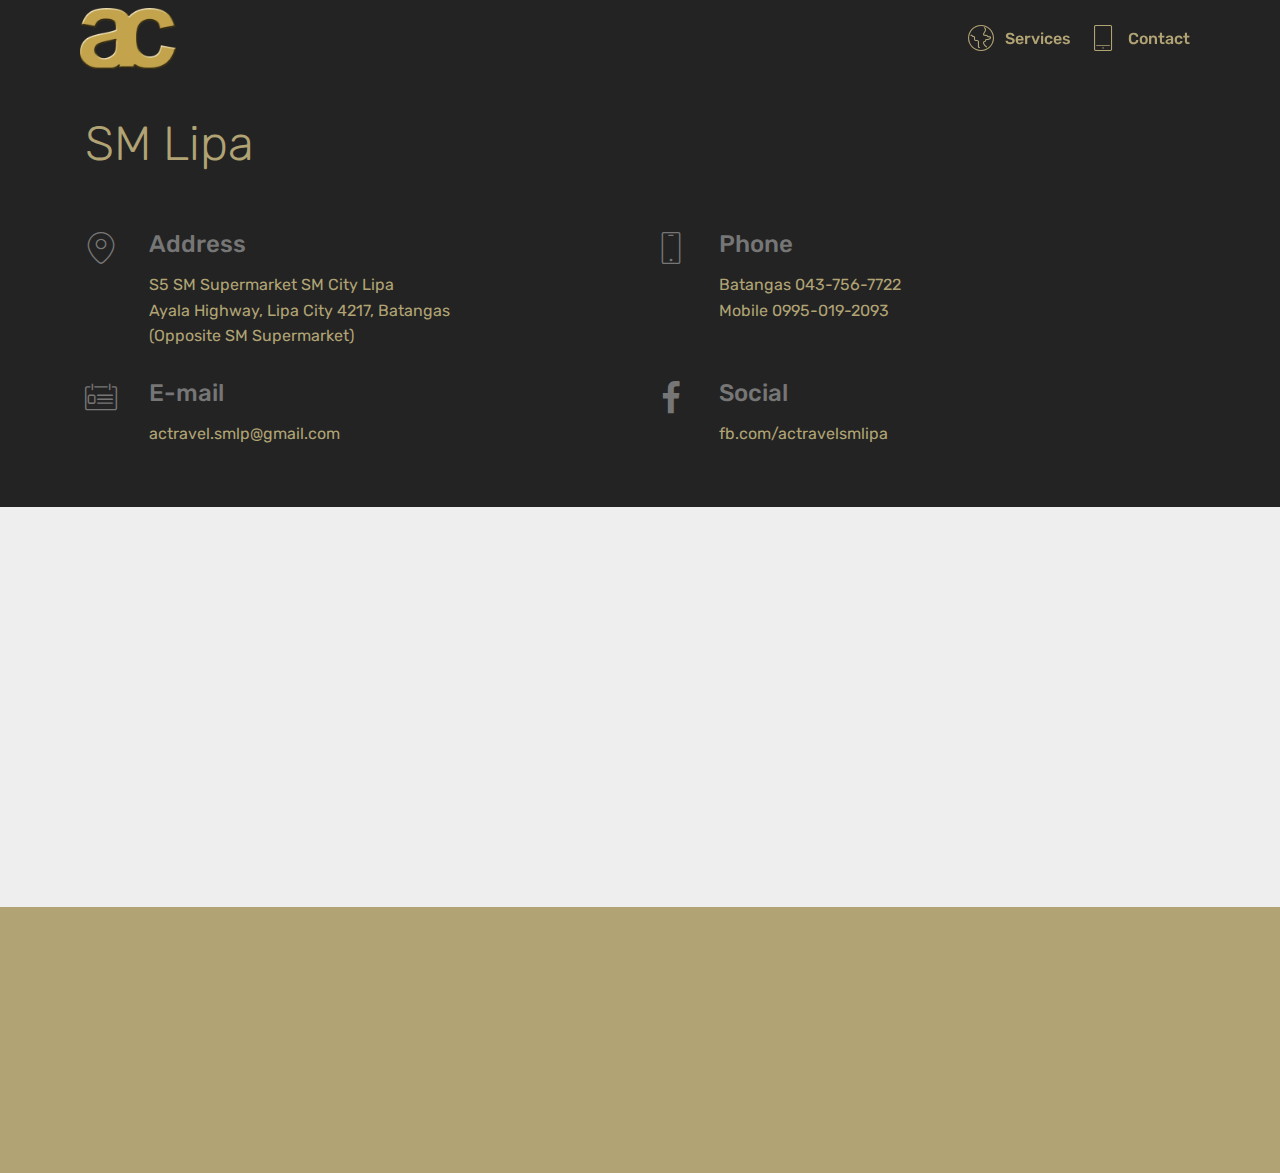
==== public_html/contact-lipa.html @ 9b6ea1b3 "project setup" ====
<!DOCTYPE html>
<html  >
<head>

  <meta charset="UTF-8">
  <meta http-equiv="X-UA-Compatible" content="IE=edge">
  <meta name="generator" content="Mobirise v5.1.4, mobirise.com">
  <meta name="viewport" content="width=device-width, initial-scale=1, minimum-scale=1">
  <link rel="shortcut icon" href="assets/images/actt-logo-gold-15x9-inches-8242017-122x77.png" type="image/x-icon">
  <meta name="description" content="A.C. Travel and Tours, Inc - SM Lipa Branch">
  
  <title>Contact - SM Lipa</title>
  <link rel="stylesheet" href="assets/web/assets/mobirise-icons/mobirise-icons.css">
  <link rel="stylesheet" href="assets/bootstrap/css/bootstrap.min.css">
  <link rel="stylesheet" href="assets/bootstrap/css/bootstrap-grid.min.css">
  <link rel="stylesheet" href="assets/bootstrap/css/bootstrap-reboot.min.css">
  <link rel="stylesheet" href="assets/tether/tether.min.css">
  <link rel="stylesheet" href="assets/dropdown/css/style.css">
  <link rel="stylesheet" href="assets/animatecss/animate.min.css">
  <link rel="stylesheet" href="assets/socicon/css/styles.css">
  <link rel="stylesheet" href="assets/theme/css/style.css">
  <link rel="preload" as="style" href="assets/mobirise/css/mbr-additional.css"><link rel="stylesheet" href="assets/mobirise/css/mbr-additional.css" type="text/css">
  
</head>
<body>
  
  <section class="menu cid-r8i6DY60Uc" once="menu" id="menu2-u">

    <nav class="navbar navbar-expand beta-menu navbar-dropdown align-items-center navbar-fixed-top navbar-toggleable-sm bg-color transparent">
        <button class="navbar-toggler navbar-toggler-right" type="button" data-toggle="collapse" data-target="#navbarSupportedContent" aria-controls="navbarSupportedContent" aria-expanded="false" aria-label="Toggle navigation">
            <div class="hamburger">
                <span></span>
                <span></span>
                <span></span>
                <span></span>
            </div>
        </button>
        <div class="menu-logo">
            <div class="navbar-brand">
                <span class="navbar-logo">
                    <a href="index.html">
                        <img src="assets/images/actt-logo-gold-15x9-inches-8242017-122x77.png" alt="" title="" style="height: 3.8rem;">
                    </a>
                </span>
                
            </div>
        </div>
        <div class="collapse navbar-collapse" id="navbarSupportedContent">
            <ul class="navbar-nav nav-dropdown nav-right" data-app-modern-menu="true"><li class="nav-item">
                    <a class="nav-link link text-primary display-4" href="index.html#features15-8"><span class="mbri-globe mbr-iconfont mbr-iconfont-btn"></span>
                        Services
                    </a>
                </li>
                <li class="nav-item">
                    <a class="nav-link link text-primary display-4" href="contact.html" target="_blank"><span class="mbri-tablet-vertical mbr-iconfont mbr-iconfont-btn"></span>Contact</a>
                </li></ul>
            
        </div>
    </nav>
</section>

<section class="mbr-section contacts3 cid-rhFEU8gXhe" id="contacts3-z">
    
    <!--Container-->
    <div class="container">
        <div class="row">
            <!--Titles-->
            <div class="title col-12">
                <h2 class="align-left mbr-fonts-style display-2">
                    SM Lipa</h2>
                
            </div>
            <div class="col-12">
                <div class="row">
                    <div class="col-12 col-md-6">
                        <div class="wrapper">
                            <span class="iconfont-wrapper">
                                <span class="amp-iconfont icon fa-thumbs-o-up fa mbri-pin" style="color: rgb(118, 118, 118); fill: rgb(118, 118, 118);"></span>
                            </span>
                            <div class="b-info b-adress">
                                <h5 class="align-left mbr-fonts-style display-5">
                                    Address</h5>
                                <p class="mbr-text align-left mbr-fonts-style display-7">S5 SM Supermarket&nbsp;SM City Lipa<br>Ayala Highway, Lipa City 4217, Batangas<br>(Opposite SM Supermarket)</p>
                            </div>
                        </div>
                    </div>
                    <div class="col-12 col-md-6">
                        <div class="wrapper">
                            <span class="iconfont-wrapper">
                                <span class="amp-iconfont icon fa-phone fa mbri-mobile" style="color: rgb(118, 118, 118); fill: rgb(118, 118, 118);"></span>
                            </span>
                            <div class="b-info b-phone">
                                <h5 class="align-left mbr-fonts-style display-5">
                                    Phone</h5>
                                <p class="mbr-text align-left mbr-fonts-style display-7">Batangas 043-756-7722<br>Mobile 0995-019-2093</p>
                            </div>
                        </div>
                    </div>
                    <div class="col-12 col-md-6">
                        <div class="wrapper">
                            <span class="iconfont-wrapper">
                                <span class="amp-iconfont icon fa-comment-o fa mbri-contact-form" style="color: rgb(118, 118, 118); fill: rgb(118, 118, 118);"></span>
                            </span>
                            <div class="b-info b-mail">
                                <h5 class="align-left mbr-fonts-style display-5">
                                    E-mail</h5>
                                <p class="mbr-text align-left mbr-fonts-style display-7">actravel.smlp@gmail.com</p>
                            </div>
                        </div>
                    </div>
                    <div class="col-12 col-md-6">
                        <div class="wrapper">
                            <span class="iconfont-wrapper">
                                <span class="amp-iconfont icon fa-th-large fa socicon-facebook socicon" style="color: rgb(118, 118, 118); fill: rgb(118, 118, 118);"></span>
                            </span>
                            <div class="b-info b-mail">
                                <h5 class="align-left mbr-fonts-style display-5">
                                    Social</h5>
                                <p class="mbr-text align-left mbr-fonts-style display-7"><a href="https://www.facebook.com/actravelsmlipa">
                                    fb.com/actravelsmlipa
                                </a></p>
                            </div>
                        </div>
                    </div>
                </div>
            </div>
        </div>
    </div>
</section>

<section class="map1 cid-rhFEV1e4JI" id="map1-10">

    <div class="google-map"><iframe frameborder="0" style="border:0" src="https://www.google.com/maps/embed?pb=!1m18!1m12!1m3!1d3872.0628436381967!2d121.16092001380245!3d13.954863790216244!2m3!1f0!2f0!3f0!3m2!1i1024!2i768!4f13.1!3m3!1m2!1s0x33bd6c9b2f8960e7%3A0x2043b2ee2b816c5b!2sA.C.%20Travel%20and%20Tours%2C%20Inc.!5e0!3m2!1sen!2sph!4v1575728847539!5m2!1sen!2sph" allowfullscreen=""></iframe></div>
</section>

<section once="" class="cid-rhFEVKxVBt" id="footer6-11">

    <div class="container">
        <div class="media-container-row align-center mbr-white">
            <div class="col-12">
                <p class="mbr-text mb-0 mbr-fonts-style display-7">
                    © A.C. Travel and Tours, Inc. - All Rights Reserved
                </p>
            </div>
        </div>
    </div>
</section>

<script src="assets/web/assets/jquery/jquery.min.js"></script>  <script src="assets/popper/popper.min.js"></script>  <script src="assets/bootstrap/js/bootstrap.min.js"></script>  <script src="assets/tether/tether.min.js"></script>  <script src="assets/smoothscroll/smooth-scroll.js"></script>  <script src="assets/dropdown/js/nav-dropdown.js"></script>  <script src="assets/dropdown/js/navbar-dropdown.js"></script>  <script src="assets/touchswipe/jquery.touch-swipe.min.js"></script>  <script src="assets/viewportchecker/jquery.viewportchecker.js"></script>  <script src="assets/theme/js/script.js"></script>  
    
 <div id="scrollToTop" class="scrollToTop mbr-arrow-up"><a style="text-align: center;"><i class="mbr-arrow-up-icon mbr-arrow-up-icon-cm cm-icon cm-icon-smallarrow-up"></i></a></div>
    <input name="animation" type="hidden">
  </body>
</html>
---- public_html/assets/web/assets/mobirise-icons/mobirise-icons.css ----
@font-face {
  font-family: 'MobiriseIcons';
  src:  url('mobirise-icons.eot?spat4u');
  src:  url('mobirise-icons.eot?spat4u#iefix') format('embedded-opentype'),
    url('mobirise-icons.ttf?spat4u') format('truetype'),
    url('mobirise-icons.woff?spat4u') format('woff'),
    url('mobirise-icons.svg?spat4u#MobiriseIcons') format('svg');
  font-weight: normal;
  font-style: normal;
  font-display: swap;
}

[class^="mbri-"], [class*=" mbri-"] {
  /* use !important to prevent issues with browser extensions that change fonts */
  font-family: MobiriseIcons !important;
  speak: none;
  font-style: normal;
  font-weight: normal;
  font-variant: normal;
  text-transform: none;
  line-height: 1;

  /* Better Font Rendering =========== */
  -webkit-font-smoothing: antialiased;
  -moz-osx-font-smoothing: grayscale;
}

.mbri-add-submenu:before {
  content: "\e900";
}
.mbri-alert:before {
  content: "\e901";
}
.mbri-align-center:before {
  content: "\e902";
}
.mbri-align-justify:before {
  content: "\e903";
}
.mbri-align-left:before {
  content: "\e904";
}
.mbri-align-right:before {
  content: "\e905";
}
.mbri-android:before {
  content: "\e906";
}
.mbri-apple:before {
  content: "\e907";
}
.mbri-arrow-down:before {
  content: "\e908";
}
.mbri-arrow-next:before {
  content: "\e909";
}
.mbri-arrow-prev:before {
  content: "\e90a";
}
.mbri-arrow-up:before {
  content: "\e90b";
}
.mbri-bold:before {
  content: "\e90c";
}
.mbri-bookmark:before {
  content: "\e90d";
}
.mbri-bootstrap:before {
  content: "\e90e";
}
.mbri-briefcase:before {
  content: "\e90f";
}
.mbri-browse:before {
  content: "\e910";
}
.mbri-bulleted-list:before {
  content: "\e911";
}
.mbri-calendar:before {
  content: "\e912";
}
.mbri-camera:before {
  content: "\e913";
}
.mbri-cart-add:before {
  content: "\e914";
}
.mbri-cart-full:before {
  content: "\e915";
}
.mbri-cash:before {
  content: "\e916";
}
.mbri-change-style:before {
  content: "\e917";
}
.mbri-chat:before {
  content: "\e918";
}
.mbri-clock:before {
  content: "\e919";
}
.mbri-close:before {
  content: "\e91a";
}
.mbri-cloud:before {
  content: "\e91b";
}
.mbri-code:before {
  content: "\e91c";
}
.mbri-contact-form:before {
  content: "\e91d";
}
.mbri-credit-card:before {
  content: "\e91e";
}
.mbri-cursor-click:before {
  content: "\e91f";
}
.mbri-cust-feedback:before {
  content: "\e920";
}
.mbri-database:before {
  content: "\e921";
}
.mbri-delivery:before {
  content: "\e922";
}
.mbri-desktop:before {
  content: "\e923";
}
.mbri-devices:before {
  content: "\e924";
}
.mbri-down:before {
  content: "\e925";
}
.mbri-download:before {
  content: "\e989";
}
.mbri-drag-n-drop:before {
  content: "\e927";
}
.mbri-drag-n-drop2:before {
  content: "\e928";
}
.mbri-edit:before {
  content: "\e929";
}
.mbri-edit2:before {
  content: "\e92a";
}
.mbri-error:before {
  content: "\e92b";
}
.mbri-extension:before {
  content: "\e92c";
}
.mbri-features:before {
  content: "\e92d";
}
.mbri-file:before {
  content: "\e92e";
}
.mbri-flag:before {
  content: "\e92f";
}
.mbri-folder:before {
  content: "\e930";
}
.mbri-gift:before {
  content: "\e931";
}
.mbri-github:before {
  content: "\e932";
}
.mbri-globe:before {
  content: "\e933";
}
.mbri-globe-2:before {
  content: "\e934";
}
.mbri-growing-chart:before {
  content: "\e935";
}
.mbri-hearth:before {
  content: "\e936";
}
.mbri-help:before {
  content: "\e937";
}
.mbri-home:before {
  content: "\e938";
}
.mbri-hot-cup:before {
  content: "\e939";
}
.mbri-idea:before {
  content: "\e93a";
}
.mbri-image-gallery:before {
  content: "\e93b";
}
.mbri-image-slider:before {
  content: "\e93c";
}
.mbri-info:before {
  content: "\e93d";
}
.mbri-italic:before {
  content: "\e93e";
}
.mbri-key:before {
  content: "\e93f";
}
.mbri-laptop:before {
  content: "\e940";
}
.mbri-layers:before {
  content: "\e941";
}
.mbri-left-right:before {
  content: "\e942";
}
.mbri-left:before {
  content: "\e943";
}
.mbri-letter:before {
  content: "\e944";
}
.mbri-like:before {
  content: "\e945";
}
.mbri-link:before {
  content: "\e946";
}
.mbri-lock:before {
  content: "\e947";
}
.mbri-login:before {
  content: "\e948";
}
.mbri-logout:before {
  content: "\e949";
}
.mbri-magic-stick:before {
  content: "\e94a";
}
.mbri-map-pin:before {
  content: "\e94b";
}
.mbri-menu:before {
  content: "\e94c";
}
.mbri-mobile:before {
  content: "\e94d";
}
.mbri-mobile2:before {
  content: "\e94e";
}
.mbri-mobirise:before {
  content: "\e94f";
}
.mbri-more-horizontal:before {
  content: "\e950";
}
.mbri-more-vertical:before {
  content: "\e951";
}
.mbri-music:before {
  content: "\e952";
}
.mbri-new-file:before {
  content: "\e953";
}
.mbri-numbered-list:before {
  content: "\e954";
}
.mbri-opened-folder:before {
  content: "\e955";
}
.mbri-pages:before {
  content: "\e956";
}
.mbri-paper-plane:before {
  content: "\e957";
}
.mbri-paperclip:before {
  content: "\e958";
}
.mbri-photo:before {
  content: "\e959";
}
.mbri-photos:before {
  content: "\e95a";
}
.mbri-pin:before {
  content: "\e95b";
}
.mbri-play:before {
  content: "\e95c";
}
.mbri-plus:before {
  content: "\e95d";
}
.mbri-preview:before {
  content: "\e95e";
}
.mbri-print:before {
  content: "\e95f";
}
.mbri-protect:before {
  content: "\e960";
}
.mbri-question:before {
  content: "\e961";
}
.mbri-quote-left:before {
  content: "\e962";
}
.mbri-quote-right:before {
  content: "\e963";
}
.mbri-refresh:before {
  content: "\e964";
}
.mbri-responsive:before {
  content: "\e965";
}
.mbri-right:before {
  content: "\e966";
}
.mbri-rocket:before {
  content: "\e967";
}
.mbri-sad-face:before {
  content: "\e968";
}
.mbri-sale:before {
  content: "\e969";
}
.mbri-save:before {
  content: "\e96a";
}
.mbri-search:before {
  content: "\e96b";
}
.mbri-setting:before {
  content: "\e96c";
}
.mbri-setting2:before {
  content: "\e96d";
}
.mbri-setting3:before {
  content: "\e96e";
}
.mbri-share:before {
  content: "\e96f";
}
.mbri-shopping-bag:before {
  content: "\e970";
}
.mbri-shopping-basket:before {
  content: "\e971";
}
.mbri-shopping-cart:before {
  content: "\e972";
}
.mbri-sites:before {
  content: "\e973";
}
.mbri-smile-face:before {
  content: "\e974";
}
.mbri-speed:before {
  content: "\e975";
}
.mbri-star:before {
  content: "\e976";
}
.mbri-success:before {
  content: "\e977";
}
.mbri-sun:before {
  content: "\e978";
}
.mbri-sun2:before {
  content: "\e979";
}
.mbri-tablet:before {
  content: "\e97a";
}
.mbri-tablet-vertical:before {
  content: "\e97b";
}
.mbri-target:before {
  content: "\e97c";
}
.mbri-timer:before {
  content: "\e97d";
}
.mbri-to-ftp:before {
  content: "\e97e";
}
.mbri-to-local-drive:before {
  content: "\e97f";
}
.mbri-touch-swipe:before {
  content: "\e980";
}
.mbri-touch:before {
  content: "\e981";
}
.mbri-trash:before {
  content: "\e982";
}
.mbri-underline:before {
  content: "\e983";
}
.mbri-unlink:before {
  content: "\e984";
}
.mbri-unlock:before {
  content: "\e985";
}
.mbri-up-down:before {
  content: "\e986";
}
.mbri-up:before {
  content: "\e987";
}
.mbri-update:before {
  content: "\e988";
}
.mbri-upload:before {
 content: "\e926"; 
}
.mbri-user:before {
  content: "\e98a";
}
.mbri-user2:before {
  content: "\e98b";
}
.mbri-users:before {
  content: "\e98c";
}
.mbri-video:before {
  content: "\e98d";
}
.mbri-video-play:before {
  content: "\e98e";
}
.mbri-watch:before {
  content: "\e98f";
}
.mbri-website-theme:before {
  content: "\e990";
}
.mbri-wifi:before {
  content: "\e991";
}
.mbri-windows:before {
  content: "\e992";
}
.mbri-zoom-out:before {
  content: "\e993";
}
.mbri-redo:before {
  content: "\e994";
}
.mbri-undo:before {
  content: "\e995";
}
---- public_html/assets/dropdown/css/style.css ----
.navbar-dropdown {
  left: 0;
  padding: 0;
  position: absolute;
  right: 0;
  top: 0;
  transition: all 0.45s ease;
  z-index: 1030;
  background: #282828; }
  .navbar-dropdown .navbar-logo {
    margin-right: 0.8rem;
    transition: margin 0.3s ease-in-out;
    vertical-align: middle; }
    .navbar-dropdown .navbar-logo img {
      height: 3.125rem;
      transition: all 0.3s ease-in-out; }
    .navbar-dropdown .navbar-logo.mbr-iconfont {
      font-size: 3.125rem;
      line-height: 3.125rem; }
  .navbar-dropdown .navbar-caption {
    font-weight: 700;
    white-space: normal;
    vertical-align: -4px;
    line-height: 3.125rem !important; }
    .navbar-dropdown .navbar-caption, .navbar-dropdown .navbar-caption:hover {
      color: inherit;
      text-decoration: none; }
  .navbar-dropdown .mbr-iconfont + .navbar-caption {
    vertical-align: -1px; }
  .navbar-dropdown.navbar-fixed-top {
    position: fixed; }
  .navbar-dropdown .navbar-brand span {
    vertical-align: -4px; }
  .navbar-dropdown.bg-color.transparent {
    background: none; }
  .navbar-dropdown.navbar-short .navbar-brand {
    padding: 0.625rem 0; }
    .navbar-dropdown.navbar-short .navbar-brand span {
      vertical-align: -1px; }
  .navbar-dropdown.navbar-short .navbar-caption {
    line-height: 2.375rem !important;
    vertical-align: -2px; }
  .navbar-dropdown.navbar-short .navbar-logo {
    margin-right: 0.5rem; }
    .navbar-dropdown.navbar-short .navbar-logo img {
      height: 2.375rem; }
    .navbar-dropdown.navbar-short .navbar-logo.mbr-iconfont {
      font-size: 2.375rem;
      line-height: 2.375rem; }
  .navbar-dropdown.navbar-short .mbr-table-cell {
    height: 3.625rem; }
  .navbar-dropdown .navbar-close {
    left: 0.6875rem;
    position: fixed;
    top: 0.75rem;
    z-index: 1000; }
  .navbar-dropdown .hamburger-icon {
    content: "";
    display: inline-block;
    vertical-align: middle;
    width: 16px;
    -webkit-box-shadow: 0 -6px 0 1px #282828,0 0 0 1px #282828,0 6px 0 1px #282828;
    -moz-box-shadow: 0 -6px 0 1px #282828,0 0 0 1px #282828,0 6px 0 1px #282828;
    box-shadow: 0 -6px 0 1px #282828,0 0 0 1px #282828,0 6px 0 1px #282828; }

.dropdown-menu .dropdown-toggle[data-toggle="dropdown-submenu"]::after {
  border-bottom: 0.35em solid transparent;
  border-left: 0.35em solid;
  border-right: 0;
  border-top: 0.35em solid transparent;
  margin-left: 0.3rem; }

.dropdown-menu .dropdown-item:focus {
  outline: 0; }

.nav-dropdown {
  font-size: 0.75rem;
  font-weight: 500;
  height: auto !important; }
  .nav-dropdown .nav-btn {
    padding-left: 1rem; }
  .nav-dropdown .link {
    margin: .667em 1.667em;
    font-weight: 500;
    padding: 0;
    transition: color .2s ease-in-out; }
    .nav-dropdown .link.dropdown-toggle {
      margin-right: 2.583em; }
      .nav-dropdown .link.dropdown-toggle::after {
        margin-left: .25rem;
        border-top: 0.35em solid;
        border-right: 0.35em solid transparent;
        border-left: 0.35em solid transparent;
        border-bottom: 0; }
      .nav-dropdown .link.dropdown-toggle[aria-expanded="true"] {
        margin: 0;
        padding: 0.667em 3.263em  0.667em 1.667em; }
  .nav-dropdown .link::after,
  .nav-dropdown .dropdown-item::after {
    color: inherit; }
  .nav-dropdown .btn {
    font-size: 0.75rem;
    font-weight: 700;
    letter-spacing: 0;
    margin-bottom: 0;
    padding-left: 1.25rem;
    padding-right: 1.25rem; }
  .nav-dropdown .dropdown-menu {
    border-radius: 0;
    border: 0;
    left: 0;
    margin: 0;
    padding-bottom: 1.25rem;
    padding-top: 1.25rem;
    position: relative; }
  .nav-dropdown .dropdown-submenu {
    margin-left: 0.125rem;
    top: 0; }
  .nav-dropdown .dropdown-item {
    font-weight: 500;
    line-height: 2;
    padding: 0.3846em 4.615em 0.3846em 1.5385em;
    position: relative;
    transition: color .2s ease-in-out, background-color .2s ease-in-out; }
    .nav-dropdown .dropdown-item::after {
      margin-top: -0.3077em;
      position: absolute;
      right: 1.1538em;
      top: 50%; }
    .nav-dropdown .dropdown-item:focus, .nav-dropdown .dropdown-item:hover {
      background: none; }

@media (max-width: 767px) {
  .nav-dropdown.navbar-toggleable-sm {
    bottom: 0;
    display: none;
    left: 0;
    overflow-x: hidden;
    position: fixed;
    top: 0;
    transform: translateX(-100%);
    -ms-transform: translateX(-100%);
    -webkit-transform: translateX(-100%);
    width: 18.75rem;
    z-index: 999; } }
.nav-dropdown.navbar-toggleable-xl {
  bottom: 0;
  display: none;
  left: 0;
  overflow-x: hidden;
  position: fixed;
  top: 0;
  transform: translateX(-100%);
  -ms-transform: translateX(-100%);
  -webkit-transform: translateX(-100%);
  width: 18.75rem;
  z-index: 999; }

.nav-dropdown-sm {
  display: block !important;
  overflow-x: hidden;
  overflow: auto;
  padding-top: 3.875rem; }
  .nav-dropdown-sm::after {
    content: "";
    display: block;
    height: 3rem;
    width: 100%; }
  .nav-dropdown-sm.collapse.in ~ .navbar-close {
    display: block !important; }
  .nav-dropdown-sm.collapsing, .nav-dropdown-sm.collapse.in {
    transform: translateX(0);
    -ms-transform: translateX(0);
    -webkit-transform: translateX(0);
    transition: all 0.25s ease-out;
    -webkit-transition: all 0.25s ease-out;
    background: #282828; }
  .nav-dropdown-sm.collapsing[aria-expanded="false"] {
    transform: translateX(-100%);
    -ms-transform: translateX(-100%);
    -webkit-transform: translateX(-100%); }
  .nav-dropdown-sm .nav-item {
    display: block;
    margin-left: 0 !important;
    padding-left: 0; }
  .nav-dropdown-sm .link,
  .nav-dropdown-sm .dropdown-item {
    border-top: 1px dotted rgba(255, 255, 255, 0.1);
    font-size: 0.8125rem;
    line-height: 1.6;
    margin: 0 !important;
    padding: 0.875rem 2.4rem 0.875rem 1.5625rem !important;
    position: relative;
    white-space: normal; }
    .nav-dropdown-sm .link:focus, .nav-dropdown-sm .link:hover,
    .nav-dropdown-sm .dropdown-item:focus,
    .nav-dropdown-sm .dropdown-item:hover {
      background: rgba(0, 0, 0, 0.2) !important;
      color: #c0a375; }
  .nav-dropdown-sm .nav-btn {
    position: relative;
    padding: 1.5625rem 1.5625rem 0 1.5625rem; }
    .nav-dropdown-sm .nav-btn::before {
      border-top: 1px dotted rgba(255, 255, 255, 0.1);
      content: "";
      left: 0;
      position: absolute;
      top: 0;
      width: 100%; }
    .nav-dropdown-sm .nav-btn + .nav-btn {
      padding-top: 0.625rem; }
      .nav-dropdown-sm .nav-btn + .nav-btn::before {
        display: none; }
  .nav-dropdown-sm .btn {
    padding: 0.625rem 0; }
  .nav-dropdown-sm .dropdown-toggle[data-toggle="dropdown-submenu"]::after {
    margin-left: .25rem;
    border-top: 0.35em solid;
    border-right: 0.35em solid transparent;
    border-left: 0.35em solid transparent;
    border-bottom: 0; }
  .nav-dropdown-sm .dropdown-toggle[data-toggle="dropdown-submenu"][aria-expanded="true"]::after {
    border-top: 0;
    border-right: 0.35em solid transparent;
    border-left: 0.35em solid transparent;
    border-bottom: 0.35em solid; }
  .nav-dropdown-sm .dropdown-menu {
    margin: 0;
    padding: 0;
    position: relative;
    top: 0;
    left: 0;
    width: 100%;
    border: 0;
    float: none;
    border-radius: 0;
    background: none; }
  .nav-dropdown-sm .dropdown-submenu {
    left: 100%;
    margin-left: 0.125rem;
    margin-top: -1.25rem;
    top: 0; }

.navbar-toggleable-sm .nav-dropdown .dropdown-menu {
  position: absolute; }

.navbar-toggleable-sm .nav-dropdown .dropdown-submenu {
  left: 100%;
  margin-left: 0.125rem;
  margin-top: -1.25rem;
  top: 0; }

.navbar-toggleable-sm.opened .nav-dropdown .dropdown-menu {
  position: relative; }

.navbar-toggleable-sm.opened .nav-dropdown .dropdown-submenu {
  left: 0;
  margin-left: 00rem;
  margin-top: 0rem;
  top: 0; }

.is-builder .nav-dropdown.collapsing {
  transition: none !important; }

/*# sourceMappingURL=style.css.map */
---- public_html/assets/socicon/css/styles.css ----
@charset "UTF-8";

@font-face {
  font-family: 'Socicon';
  src:  url('../fonts/socicon.eot');
  src:  url('../fonts/socicon.eot?#iefix') format('embedded-opentype'),
    url('../fonts/socicon.woff2') format('woff2'),
    url('../fonts/socicon.ttf') format('truetype'),
    url('../fonts/socicon.woff') format('woff'),
    url('../fonts/socicon.svg#socicon') format('svg');
  font-weight: normal;
  font-style: normal;
}

[data-icon]:before {
  font-family: "socicon" !important;
  content: attr(data-icon);
  font-style: normal !important;
  font-weight: normal !important;
  font-variant: normal !important;
  text-transform: none !important;
  speak: none;
  line-height: 1;
  -webkit-font-smoothing: antialiased;
  -moz-osx-font-smoothing: grayscale;
}

[class^="socicon-"], [class*=" socicon-"] {
  /* use !important to prevent issues with browser extensions that change fonts */
  font-family: 'Socicon' !important;
  speak: none;
  font-style: normal;
  font-weight: normal;
  font-variant: normal;
  text-transform: none;
  line-height: 1;

  /* Better Font Rendering =========== */
  -webkit-font-smoothing: antialiased;
  -moz-osx-font-smoothing: grayscale;
}

.socicon-eitaa:before {
  content: "\e97c";
}
.socicon-soroush:before {
  content: "\e97d";
}
.socicon-bale:before {
  content: "\e97e";
}
.socicon-zazzle:before {
  content: "\e97b";
}
.socicon-society6:before {
  content: "\e97a";
}
.socicon-redbubble:before {
  content: "\e979";
}
.socicon-avvo:before {
  content: "\e978";
}
.socicon-stitcher:before {
  content: "\e977";
}
.socicon-googlehangouts:before {
  content: "\e974";
}
.socicon-dlive:before {
  content: "\e975";
}
.socicon-vsco:before {
  content: "\e976";
}
.socicon-flipboard:before {
  content: "\e973";
}
.socicon-ubuntu:before {
  content: "\e958";
}
.socicon-artstation:before {
  content: "\e959";
}
.socicon-invision:before {
  content: "\e95a";
}
.socicon-torial:before {
  content: "\e95b";
}
.socicon-collectorz:before {
  content: "\e95c";
}
.socicon-seenthis:before {
  content: "\e95d";
}
.socicon-googleplaymusic:before {
  content: "\e95e";
}
.socicon-debian:before {
  content: "\e95f";
}
.socicon-filmfreeway:before {
  content: "\e960";
}
.socicon-gnome:before {
  content: "\e961";
}
.socicon-itchio:before {
  content: "\e962";
}
.socicon-jamendo:before {
  content: "\e963";
}
.socicon-mix:before {
  content: "\e964";
}
.socicon-sharepoint:before {
  content: "\e965";
}
.socicon-tinder:before {
  content: "\e966";
}
.socicon-windguru:before {
  content: "\e967";
}
.socicon-cdbaby:before {
  content: "\e968";
}
.socicon-elementaryos:before {
  content: "\e969";
}
.socicon-stage32:before {
  content: "\e96a";
}
.socicon-tiktok:before {
  content: "\e96b";
}
.socicon-gitter:before {
  content: "\e96c";
}
.socicon-letterboxd:before {
  content: "\e96d";
}
.socicon-threema:before {
  content: "\e96e";
}
.socicon-splice:before {
  content: "\e96f";
}
.socicon-metapop:before {
  content: "\e970";
}
.socicon-naver:before {
  content: "\e971";
}
.socicon-remote:before {
  content: "\e972";
}
.socicon-internet:before {
  content: "\e957";
}
.socicon-moddb:before {
  content: "\e94b";
}
.socicon-indiedb:before {
  content: "\e94c";
}
.socicon-traxsource:before {
  content: "\e94d";
}
.socicon-gamefor:before {
  content: "\e94e";
}
.socicon-pixiv:before {
  content: "\e94f";
}
.socicon-myanimelist:before {
  content: "\e950";
}
.socicon-blackberry:before {
  content: "\e951";
}
.socicon-wickr:before {
  content: "\e952";
}
.socicon-spip:before {
  content: "\e953";
}
.socicon-napster:before {
  content: "\e954";
}
.socicon-beatport:before {
  content: "\e955";
}
.socicon-hackerone:before {
  content: "\e956";
}
.socicon-hackernews:before {
  content: "\e946";
}
.socicon-smashwords:before {
  content: "\e947";
}
.socicon-kobo:before {
  content: "\e948";
}
.socicon-bookbub:before {
  content: "\e949";
}
.socicon-mailru:before {
  content: "\e94a";
}
.socicon-gitlab:before {
  content: "\e945";
}
.socicon-instructables:before {
  content: "\e944";
}
.socicon-portfolio:before {
  content: "\e943";
}
.socicon-codered:before {
  content: "\e940";
}
.socicon-origin:before {
  content: "\e941";
}
.socicon-nextdoor:before {
  content: "\e942";
}
.socicon-udemy:before {
  content: "\e93f";
}
.socicon-livemaster:before {
  content: "\e93e";
}
.socicon-crunchbase:before {
  content: "\e93b";
}
.socicon-homefy:before {
  content: "\e93c";
}
.socicon-calendly:before {
  content: "\e93d";
}
.socicon-realtor:before {
  content: "\e90f";
}
.socicon-tidal:before {
  content: "\e910";
}
.socicon-qobuz:before {
  content: "\e911";
}
.socicon-natgeo:before {
  content: "\e912";
}
.socicon-mastodon:before {
  content: "\e913";
}
.socicon-unsplash:before {
  content: "\e914";
}
.socicon-homeadvisor:before {
  content: "\e915";
}
.socicon-angieslist:before {
  content: "\e916";
}
.socicon-codepen:before {
  content: "\e917";
}
.socicon-slack:before {
  content: "\e918";
}
.socicon-openaigym:before {
  content: "\e919";
}
.socicon-logmein:before {
  content: "\e91a";
}
.socicon-fiverr:before {
  content: "\e91b";
}
.socicon-gotomeeting:before {
  content: "\e91c";
}
.socicon-aliexpress:before {
  content: "\e91d";
}
.socicon-guru:before {
  content: "\e91e";
}
.socicon-appstore:before {
  content: "\e91f";
}
.socicon-homes:before {
  content: "\e920";
}
.socicon-zoom:before {
  content: "\e921";
}
.socicon-alibaba:before {
  content: "\e922";
}
.socicon-craigslist:before {
  content: "\e923";
}
.socicon-wix:before {
  content: "\e924";
}
.socicon-redfin:before {
  content: "\e925";
}
.socicon-googlecalendar:before {
  content: "\e926";
}
.socicon-shopify:before {
  content: "\e927";
}
.socicon-freelancer:before {
  content: "\e928";
}
.socicon-seedrs:before {
  content: "\e929";
}
.socicon-bing:before {
  content: "\e92a";
}
.socicon-doodle:before {
  content: "\e92b";
}
.socicon-bonanza:before {
  content: "\e92c";
}
.socicon-squarespace:before {
  content: "\e92d";
}
.socicon-toptal:before {
  content: "\e92e";
}
.socicon-gust:before {
  content: "\e92f";
}
.socicon-ask:before {
  content: "\e930";
}
.socicon-trulia:before {
  content: "\e931";
}
.socicon-loomly:before {
  content: "\e932";
}
.socicon-ghost:before {
  content: "\e933";
}
.socicon-upwork:before {
  content: "\e934";
}
.socicon-fundable:before {
  content: "\e935";
}
.socicon-booking:before {
  content: "\e936";
}
.socicon-googlemaps:before {
  content: "\e937";
}
.socicon-zillow:before {
  content: "\e938";
}
.socicon-niconico:before {
  content: "\e939";
}
.socicon-toneden:before {
  content: "\e93a";
}
.socicon-augment:before {
  content: "\e908";
}
.socicon-bitbucket:before {
  content: "\e909";
}
.socicon-fyuse:before {
  content: "\e90a";
}
.socicon-yt-gaming:before {
  content: "\e90b";
}
.socicon-sketchfab:before {
  content: "\e90c";
}
.socicon-mobcrush:before {
  content: "\e90d";
}
.socicon-microsoft:before {
  content: "\e90e";
}
.socicon-pandora:before {
  content: "\e907";
}
.socicon-messenger:before {
  content: "\e906";
}
.socicon-gamewisp:before {
  content: "\e905";
}
.socicon-bloglovin:before {
  content: "\e904";
}
.socicon-tunein:before {
  content: "\e903";
}
.socicon-gamejolt:before {
  content: "\e901";
}
.socicon-trello:before {
  content: "\e902";
}
.socicon-spreadshirt:before {
  content: "\e900";
}
.socicon-500px:before {
  content: "\e000";
}
.socicon-8tracks:before {
  content: "\e001";
}
.socicon-airbnb:before {
  content: "\e002";
}
.socicon-alliance:before {
  content: "\e003";
}
.socicon-amazon:before {
  content: "\e004";
}
.socicon-amplement:before {
  content: "\e005";
}
.socicon-android:before {
  content: "\e006";
}
.socicon-angellist:before {
  content: "\e007";
}
.socicon-apple:before {
  content: "\e008";
}
.socicon-appnet:before {
  content: "\e009";
}
.socicon-baidu:before {
  content: "\e00a";
}
.socicon-bandcamp:before {
  content: "\e00b";
}
.socicon-battlenet:before {
  content: "\e00c";
}
.socicon-mixer:before {
  content: "\e00d";
}
.socicon-bebee:before {
  content: "\e00e";
}
.socicon-bebo:before {
  content: "\e00f";
}
.socicon-behance:before {
  content: "\e010";
}
.socicon-blizzard:before {
  content: "\e011";
}
.socicon-blogger:before {
  content: "\e012";
}
.socicon-buffer:before {
  content: "\e013";
}
.socicon-chrome:before {
  content: "\e014";
}
.socicon-coderwall:before {
  content: "\e015";
}
.socicon-curse:before {
  content: "\e016";
}
.socicon-dailymotion:before {
  content: "\e017";
}
.socicon-deezer:before {
  content: "\e018";
}
.socicon-delicious:before {
  content: "\e019";
}
.socicon-deviantart:before {
  content: "\e01a";
}
.socicon-diablo:before {
  content: "\e01b";
}
.socicon-digg:before {
  content: "\e01c";
}
.socicon-discord:before {
  content: "\e01d";
}
.socicon-disqus:before {
  content: "\e01e";
}
.socicon-douban:before {
  content: "\e01f";
}
.socicon-draugiem:before {
  content: "\e020";
}
.socicon-dribbble:before {
  content: "\e021";
}
.socicon-drupal:before {
  content: "\e022";
}
.socicon-ebay:before {
  content: "\e023";
}
.socicon-ello:before {
  content: "\e024";
}
.socicon-endomodo:before {
  content: "\e025";
}
.socicon-envato:before {
  content: "\e026";
}
.socicon-etsy:before {
  content: "\e027";
}
.socicon-facebook:before {
  content: "\e028";
}
.socicon-feedburner:before {
  content: "\e029";
}
.socicon-filmweb:before {
  content: "\e02a";
}
.socicon-firefox:before {
  content: "\e02b";
}
.socicon-flattr:before {
  content: "\e02c";
}
.socicon-flickr:before {
  content: "\e02d";
}
.socicon-formulr:before {
  content: "\e02e";
}
.socicon-forrst:before {
  content: "\e02f";
}
.socicon-foursquare:before {
  content: "\e030";
}
.socicon-friendfeed:before {
  content: "\e031";
}
.socicon-github:before {
  content: "\e032";
}
.socicon-goodreads:before {
  content: "\e033";
}
.socicon-google:before {
  content: "\e034";
}
.socicon-googlescholar:before {
  content: "\e035";
}
.socicon-googlegroups:before {
  content: "\e036";
}
.socicon-googlephotos:before {
  content: "\e037";
}
.socicon-googleplus:before {
  content: "\e038";
}
.socicon-grooveshark:before {
  content: "\e039";
}
.socicon-hackerrank:before {
  content: "\e03a";
}
.socicon-hearthstone:before {
  content: "\e03b";
}
.socicon-hellocoton:before {
  content: "\e03c";
}
.socicon-heroes:before {
  content: "\e03d";
}
.socicon-smashcast:before {
  content: "\e03e";
}
.socicon-horde:before {
  content: "\e03f";
}
.socicon-houzz:before {
  content: "\e040";
}
.socicon-icq:before {
  content: "\e041";
}
.socicon-identica:before {
  content: "\e042";
}
.socicon-imdb:before {
  content: "\e043";
}
.socicon-instagram:before {
  content: "\e044";
}
.socicon-issuu:before {
  content: "\e045";
}
.socicon-istock:before {
  content: "\e046";
}
.socicon-itunes:before {
  content: "\e047";
}
.socicon-keybase:before {
  content: "\e048";
}
.socicon-lanyrd:before {
  content: "\e049";
}
.socicon-lastfm:before {
  content: "\e04a";
}
.socicon-line:before {
  content: "\e04b";
}
.socicon-linkedin:before {
  content: "\e04c";
}
.socicon-livejournal:before {
  content: "\e04d";
}
.socicon-lyft:before {
  content: "\e04e";
}
.socicon-macos:before {
  content: "\e04f";
}
.socicon-mail:before {
  content: "\e050";
}
.socicon-medium:before {
  content: "\e051";
}
.socicon-meetup:before {
  content: "\e052";
}
.socicon-mixcloud:before {
  content: "\e053";
}
.socicon-modelmayhem:before {
  content: "\e054";
}
.socicon-mumble:before {
  content: "\e055";
}
.socicon-myspace:before {
  content: "\e056";
}
.socicon-newsvine:before {
  content: "\e057";
}
.socicon-nintendo:before {
  content: "\e058";
}
.socicon-npm:before {
  content: "\e059";
}
.socicon-odnoklassniki:before {
  content: "\e05a";
}
.socicon-openid:before {
  content: "\e05b";
}
.socicon-opera:before {
  content: "\e05c";
}
.socicon-outlook:before {
  content: "\e05d";
}
.socicon-overwatch:before {
  content: "\e05e";
}
.socicon-patreon:before {
  content: "\e05f";
}
.socicon-paypal:before {
  content: "\e060";
}
.socicon-periscope:before {
  content: "\e061";
}
.socicon-persona:before {
  content: "\e062";
}
.socicon-pinterest:before {
  content: "\e063";
}
.socicon-play:before {
  content: "\e064";
}
.socicon-player:before {
  content: "\e065";
}
.socicon-playstation:before {
  content: "\e066";
}
.socicon-pocket:before {
  content: "\e067";
}
.socicon-qq:before {
  content: "\e068";
}
.socicon-quora:before {
  content: "\e069";
}
.socicon-raidcall:before {
  content: "\e06a";
}
.socicon-ravelry:before {
  content: "\e06b";
}
.socicon-reddit:before {
  content: "\e06c";
}
.socicon-renren:before {
  content: "\e06d";
}
.socicon-researchgate:before {
  content: "\e06e";
}
.socicon-residentadvisor:before {
  content: "\e06f";
}
.socicon-reverbnation:before {
  content: "\e070";
}
.socicon-rss:before {
  content: "\e071";
}
.socicon-sharethis:before {
  content: "\e072";
}
.socicon-skype:before {
  content: "\e073";
}
.socicon-slideshare:before {
  content: "\e074";
}
.socicon-smugmug:before {
  content: "\e075";
}
.socicon-snapchat:before {
  content: "\e076";
}
.socicon-songkick:before {
  content: "\e077";
}
.socicon-soundcloud:before {
  content: "\e078";
}
.socicon-spotify:before {
  content: "\e079";
}
.socicon-stackexchange:before {
  content: "\e07a";
}
.socicon-stackoverflow:before {
  content: "\e07b";
}
.socicon-starcraft:before {
  content: "\e07c";
}
.socicon-stayfriends:before {
  content: "\e07d";
}
.socicon-steam:before {
  content: "\e07e";
}
.socicon-storehouse:before {
  content: "\e07f";
}
.socicon-strava:before {
  content: "\e080";
}
.socicon-streamjar:before {
  content: "\e081";
}
.socicon-stumbleupon:before {
  content: "\e082";
}
.socicon-swarm:before {
  content: "\e083";
}
.socicon-teamspeak:before {
  content: "\e084";
}
.socicon-teamviewer:before {
  content: "\e085";
}
.socicon-technorati:before {
  content: "\e086";
}
.socicon-telegram:before {
  content: "\e087";
}
.socicon-tripadvisor:before {
  content: "\e088";
}
.socicon-tripit:before {
  content: "\e089";
}
.socicon-triplej:before {
  content: "\e08a";
}
.socicon-tumblr:before {
  content: "\e08b";
}
.socicon-twitch:before {
  content: "\e08c";
}
.socicon-twitter:before {
  content: "\e08d";
}
.socicon-uber:before {
  content: "\e08e";
}
.socicon-ventrilo:before {
  content: "\e08f";
}
.socicon-viadeo:before {
  content: "\e090";
}
.socicon-viber:before {
  content: "\e091";
}
.socicon-viewbug:before {
  content: "\e092";
}
.socicon-vimeo:before {
  content: "\e093";
}
.socicon-vine:before {
  content: "\e094";
}
.socicon-vkontakte:before {
  content: "\e095";
}
.socicon-warcraft:before {
  content: "\e096";
}
.socicon-wechat:before {
  content: "\e097";
}
.socicon-weibo:before {
  content: "\e098";
}
.socicon-whatsapp:before {
  content: "\e099";
}
.socicon-wikipedia:before {
  content: "\e09a";
}
.socicon-windows:before {
  content: "\e09b";
}
.socicon-wordpress:before {
  content: "\e09c";
}
.socicon-wykop:before {
  content: "\e09d";
}
.socicon-xbox:before {
  content: "\e09e";
}
.socicon-xing:before {
  content: "\e09f";
}
.socicon-yahoo:before {
  content: "\e0a0";
}
.socicon-yammer:before {
  content: "\e0a1";
}
.socicon-yandex:before {
  content: "\e0a2";
}
.socicon-yelp:before {
  content: "\e0a3";
}
.socicon-younow:before {
  content: "\e0a4";
}
.socicon-youtube:before {
  content: "\e0a5";
}
.socicon-zapier:before {
  content: "\e0a6";
}
.socicon-zerply:before {
  content: "\e0a7";
}
.socicon-zomato:before {
  content: "\e0a8";
}
.socicon-zynga:before {
  content: "\e0a9";
}
---- public_html/assets/theme/css/style.css ----
/*!
 * Mobirise v4 theme (https://mobirise.com/)
 * Copyright 2017 Mobirise
 */
section {
  background-color: #eeeeee;
}

.form-control:focus {
  box-shadow: none;
}

:focus {
  outline: none;
}

body {
  font-style: normal;
  line-height: 1.5;
}

section,
.container,
.container-fluid {
  position: relative;
  word-wrap: break-word;
}

a.mbr-iconfont:hover {
  text-decoration: none;
}

.article .lead p,
.article .lead ul,
.article .lead ol,
.article .lead pre,
.article .lead blockquote {
  margin-bottom: 0;
}

ul,
ol,
pre,
blockquote {
  margin-bottom: 2.3125rem;
}

pre {
  background: #f4f4f4;
  padding: 10px 24px;
  white-space: pre-wrap;
}

.inactive {
  -webkit-user-select: none;
  -moz-user-select: none;
  -ms-user-select: none;
  user-select: none;
  pointer-events: none;
  -webkit-user-drag: none;
  user-drag: none;
}

.mbr-section__comments .row {
  justify-content: center;
  -webkit-justify-content: center;
}

a {
  font-style: normal;
  font-weight: 400;
  cursor: pointer;
}

a, a:hover {
  text-decoration: none;
}

figure {
  margin-bottom: 0;
}

body {
  color: #232323;
}

h1,
h2,
h3,
h4,
h5,
h6,
.h1,
.h2,
.h3,
.h4,
.h5,
.h6,
.display-1,
.display-2,
.display-3,
.display-4 {
  line-height: 1;
  word-break: break-word;
  word-wrap: break-word;
}

.mbr-section-title {
  font-style: normal;
  line-height: 1.2;
}

.mbr-section-subtitle {
  line-height: 1.3;
}

.mbr-text {
  font-style: normal;
  line-height: 1.6;
}

b,
strong {
  font-weight: bold;
}

blockquote {
  padding: 10px 0 10px 20px;
  position: relative;
  border-left: 2px solid;
  border-color: #ff3366;
}

input:-webkit-autofill, input:-webkit-autofill:hover, input:-webkit-autofill:focus, input:-webkit-autofill:active {
  transition-delay: 9999s;
  transition-property: background-color, color;
}

textarea[type='hidden'] {
  display: none;
}

body {
  position: relative;
}

section {
  background-position: 50% 50%;
  background-repeat: no-repeat;
  background-size: cover;
}

section .mbr-background-video,
section .mbr-background-video-preview {
  position: absolute;
  bottom: 0;
  left: 0;
  right: 0;
  top: 0;
}

.hidden {
  visibility: hidden;
}

.mbr-z-index20 {
  z-index: 20;
}

/*! Base colors */
.mbr-white {
  color: #ffffff;
}

.mbr-black {
  color: #000000;
}

.mbr-bg-white {
  background-color: #ffffff;
}

.mbr-bg-black {
  background-color: #000000;
}

/*! Text-aligns */
.align-left {
  text-align: left;
}

.align-center {
  text-align: center;
}

.align-right {
  text-align: right;
}

@media (max-width: 767px) {
  .align-left,
  .align-center,
  .align-right,
  .mbr-section-btn,
  .mbr-section-title {
    text-align: center;
  }
}

/*! Font-weight  */
.mbr-light {
  font-weight: 300;
}

.mbr-regular {
  font-weight: 400;
}

.mbr-semibold {
  font-weight: 500;
}

.mbr-bold {
  font-weight: 700;
}

/*! Media  */
.media-size-item {
  -moz-flex: 1 1 auto;
  -o-flex: 1 1 auto;
  flex: 1 1 auto;
}

.media-content {
  flex-basis: 100%;
}

.media-container-row {
  display: flex;
  flex-direction: row;
  flex-wrap: wrap;
  justify-content: center;
  align-content: center;
  align-items: start;
}

.media-container-row .media-size-item {
  width: 400px;
}

.media-container-column {
  display: flex;
  flex-direction: column;
  flex-wrap: wrap;
  justify-content: center;
  align-content: center;
  align-items: stretch;
}

.media-container-column > * {
  width: 100%;
}

@media (min-width: 992px) {
  .media-container-row {
    flex-wrap: nowrap;
  }
}

figure {
  overflow: hidden;
}

figure[mbr-media-size] {
  transition: width 0.1s;
}

.mbr-figure img,
.mbr-figure iframe {
  display: block;
  width: 100%;
}

.card {
  background-color: transparent;
  border: none;
}

.card-box {
  width: 100%;
}

.card-img {
  text-align: center;
  flex-shrink: 0;
  -webkit-flex-shrink: 0;
}

.media {
  max-width: 100%;
  margin: 0 auto;
}

.mbr-figure {
  -ms-grid-row-align: center;
  align-self: center;
}

.media-container > div {
  max-width: 100%;
}

.mbr-figure img,
.card-img img {
  width: 100%;
}

@media (max-width: 991px) {
  .media-size-item {
    width: auto !important;
  }
  .media {
    width: auto;
  }
  .mbr-figure {
    width: 100% !important;
  }
}

/*! Buttons */
.btn {
  font-weight: 500;
  border-width: 2px;
  font-style: normal;
  letter-spacing: 1px;
  margin: .4rem .8rem;
  white-space: normal;
  transition: all .3s ease-in-out;
  display: inline-flex;
  align-items: center;
  justify-content: center;
  word-break: break-word;
  -webkit-align-items: center;
  -webkit-justify-content: center;
  display: -webkit-inline-flex;
}

.btn-sm {
  font-weight: 500;
  letter-spacing: 1px;
  transition: all .3s ease-in-out;
}

.btn-md {
  font-weight: 500;
  letter-spacing: 1px;
  margin: .4rem .8rem !important;
  transition: all .3s ease-in-out;
}

.btn-lg {
  font-weight: 500;
  letter-spacing: 1px;
  margin: .4rem .8rem !important;
  transition: all .3s ease-in-out;
}

.mbr-section-btn {
  margin-left: -0.25rem;
  margin-right: -0.25rem;
  font-size: 0;
}

nav .mbr-section-btn {
  margin-left: 0rem;
  margin-right: 0rem;
}

.btn-form {
  border-radius: 0;
}

.btn-form:hover {
  cursor: pointer;
}

/*! Btn icon margin */
.btn .mbr-iconfont,
.btn.btn-sm .mbr-iconfont {
  cursor: pointer;
  margin-right: 0.5rem;
}

.btn.btn-md .mbr-iconfont,
.btn.btn-md .mbr-iconfont {
  margin-right: 0.8rem;
}

.mbr-regular {
  font-weight: 400;
}

.mbr-semibold {
  font-weight: 500;
}

.mbr-bold {
  font-weight: 700;
}

[type='submit'] {
  -webkit-appearance: none;
}

/*! Full-screen */
.mbr-fullscreen .mbr-overlay {
  min-height: 100vh;
}

.mbr-fullscreen {
  display: flex;
  display: -moz-flex;
  display: -ms-flex;
  display: -o-flex;
  align-items: center;
  -webkit-align-items: center;
  min-height: 100vh;
  padding-top: 3rem;
  padding-bottom: 3rem;
}

/*! Map */
.map {
  height: 25rem;
  position: relative;
}

.map iframe {
  width: 100%;
  height: 100%;
}

.mbr-overlay {
  background-color: #000;
  bottom: 0;
  left: 0;
  opacity: .5;
  position: absolute;
  right: 0;
  top: 0;
  z-index: 0;
  pointer-events: none;
}

/* Form */
blockquote {
  font-style: italic;
  padding: 10px 0 10px 20px;
  font-size: 1.09rem;
  position: relative;
  border-width: 3px;
}

.form-control {
  background-color: #f5f5f5;
  box-shadow: none;
  color: #565656;
  line-height: 1.43;
  min-height: 3.5em;
  padding: 1.07em .5em;
}

.form-control, .form-control:focus {
  border: 1px solid #e8e8e8;
}

.form-active .form-control:invalid {
  border-color: red;
}

.form-control-label {
  position: relative;
  cursor: pointer;
  margin-bottom: .357em;
  padding: 0;
}

.alert {
  color: #ffffff;
  border-radius: 0;
  border: 0;
  font-size: .875rem;
  line-height: 1.5;
  margin-bottom: 1.875rem;
  padding: 1.25rem;
  position: relative;
}

.alert.alert-form::after {
  background-color: inherit;
  bottom: -7px;
  content: "";
  display: block;
  height: 14px;
  left: 50%;
  margin-left: -7px;
  position: absolute;
  transform: rotate(45deg);
  width: 14px;
  -webkit-transform: rotate(45deg);
}

.form-asterisk {
  font-family: initial;
  position: absolute;
  top: -2px;
  font-weight: normal;
}

/*! Scroll to top arrow */
#scrollToTop a i:before {
  content: '';
  position: absolute;
  height: 40%;
  top: 25%;
  background: #fff;
  width: 2px;
  left: calc(50% - 1px);
}

#scrollToTop a i:after {
  content: '';
  position: absolute;
  display: block;
  border-top: 2px solid #fff;
  border-right: 2px solid #fff;
  width: 40%;
  height: 40%;
  left: 30%;
  bottom: 30%;
  transform: rotate(135deg);
  -webkit-transform: rotate(135deg);
}

.mbr-arrow-up {
  bottom: 25px;
  right: 90px;
  position: fixed;
  text-align: right;
  z-index: 5000;
  color: #ffffff;
  font-size: 32px;
  transform: rotate(180deg);
  -webkit-transform: rotate(180deg);
}

.mbr-arrow-up a {
  background: rgba(0, 0, 0, 0.2);
  border-radius: 3px;
  color: #fff;
  display: inline-block;
  height: 60px;
  width: 60px;
  outline-style: none !important;
  position: relative;
  text-decoration: none;
  transition: all 0.3s ease-in-out;
  cursor: pointer;
  text-align: center;
}

.mbr-arrow-up a:hover {
  background-color: rgba(0, 0, 0, 0.4);
}

.mbr-arrow-up a i {
  line-height: 60px;
}

.mbr-arrow-up-icon {
  display: block;
  color: #fff;
}

.mbr-arrow-up-icon::before {
  content: '\203a';
  display: inline-block;
  font-family: serif;
  font-size: 32px;
  line-height: 1;
  font-style: normal;
  position: relative;
  top: 6px;
  left: -4px;
  -webkit-transform: rotate(-90deg);
  transform: rotate(-90deg);
}

/*! Arrow Down */
.mbr-arrow {
  position: absolute;
  bottom: 45px;
  left: 50%;
  width: 60px;
  height: 60px;
  cursor: pointer;
  background-color: rgba(80, 80, 80, 0.5);
  border-radius: 50%;
  -webkit-transform: translateX(-50%);
  transform: translateX(-50%);
}

.mbr-arrow > a {
  display: inline-block;
  text-decoration: none;
  outline-style: none;
  -webkit-animation: arrowdown 1.7s ease-in-out infinite;
  animation: arrowdown 1.7s ease-in-out infinite;
}

.mbr-arrow > a > i {
  position: absolute;
  top: -2px;
  left: 15px;
  font-size: 2rem;
}

@keyframes arrowdown {
  0% {
    transform: translateY(0px);
    -webkit-transform: translateY(0px);
  }
  50% {
    transform: translateY(-5px);
    -webkit-transform: translateY(-5px);
  }
  100% {
    transform: translateY(0px);
    -webkit-transform: translateY(0px);
  }
}

@-webkit-keyframes arrowdown {
  0% {
    transform: translateY(0px);
    -webkit-transform: translateY(0px);
  }
  50% {
    transform: translateY(-5px);
    -webkit-transform: translateY(-5px);
  }
  100% {
    transform: translateY(0px);
    -webkit-transform: translateY(0px);
  }
}

@media (max-width: 500px) {
  .mbr-arrow-up {
    left: 50%;
    right: auto;
    transform: translateX(-50%) rotate(180deg);
    -webkit-transform: translateX(-50%) rotate(180deg);
  }
}

/*Gradients animation*/
@keyframes gradient-animation {
  from {
    background-position: 0% 100%;
    -webkit-animation-timing-function: ease-in-out;
            animation-timing-function: ease-in-out;
  }
  to {
    background-position: 100% 0%;
    -webkit-animation-timing-function: ease-in-out;
            animation-timing-function: ease-in-out;
  }
}

@-webkit-keyframes gradient-animation {
  from {
    background-position: 0% 100%;
    -webkit-animation-timing-function: ease-in-out;
            animation-timing-function: ease-in-out;
  }
  to {
    background-position: 100% 0%;
    -webkit-animation-timing-function: ease-in-out;
            animation-timing-function: ease-in-out;
  }
}

.bg-gradient {
  background-size: 200% 200%;
  animation: gradient-animation 5s infinite alternate;
  -webkit-animation: gradient-animation 5s infinite alternate;
}

.menu .navbar-brand {
  display: -webkit-flex;
}

.menu .navbar-brand span {
  display: flex;
  display: -webkit-flex;
}

.menu .navbar-brand .navbar-caption-wrap {
  display: -webkit-flex;
}

.menu .navbar-brand .navbar-logo img {
  display: -webkit-flex;
}

@media (min-width: 768px) and (max-width: 1023px) {
  .menu .navbar-toggleable-sm .navbar-nav {
    display: -ms-flexbox;
  }
}

@media (max-width: 1023px) {
  .menu .navbar-collapse {
    max-height: 93.5vh;
  }
  .menu .navbar-collapse.show {
    overflow: auto;
  }
}

@media (min-width: 1024px) {
  .menu .navbar-nav.nav-dropdown {
    display: -webkit-flex;
  }
  .menu .navbar-toggleable-sm .navbar-collapse {
    display: -webkit-flex !important;
  }
  .menu .collapsed .navbar-collapse {
    max-height: 93.5vh;
  }
  .menu .collapsed .navbar-collapse.show {
    overflow: auto;
  }
}

@media (max-width: 767px) {
  .menu .navbar-collapse {
    max-height: 80vh;
  }
}

/* Others*/
.note-check a[data-value=Rubik] {
  font-style: normal;
}

.mbr-arrow a {
  color: #ffffff;
}

@media (max-width: 767px) {
  .mbr-arrow {
    display: none;
  }
}

.navbar {
  display: -webkit-flex;
  -webkit-flex-wrap: wrap;
  -webkit-align-items: center;
  -webkit-justify-content: space-between;
}

.navbar-collapse {
  -webkit-flex-basis: 100%;
  -webkit-flex-grow: 1;
  -webkit-align-items: center;
}

.nav-dropdown .link {
  padding: 0.667em 1.667em !important;
  margin: 0 !important;
}

.nav {
  display: -webkit-flex;
  -webkit-flex-wrap: wrap;
}

.row {
  display: -webkit-flex;
  -webkit-flex-wrap: wrap;
}

.justify-content-center {
  -webkit-justify-content: center;
}

.form-inline {
  display: -webkit-flex;
  -webkit-align-items: center;
}

.card-wrapper {
  -webkit-flex: 1;
}

.carousel-control {
  z-index: 10;
  display: -webkit-flex;
  -webkit-align-items: center;
  -webkit-justify-content: center;
}

.carousel-controls {
  display: -webkit-flex;
}

.media {
  display: -webkit-flex;
}

.form-group:focus {
  outline: none;
}

.jq-selectbox__select {
  padding: 1.07em 0.5em;
  position: absolute;
  top: 0;
  left: 0;
  width: 100%;
}

.jq-selectbox__dropdown {
  position: absolute;
  top: 100%;
  left: 0 !important;
  width: 100% !important;
}

.jq-selectbox__trigger-arrow {
  -webkit-transform: translateY(-50%);
          transform: translateY(-50%);
}

.jq-selectbox li {
  padding: 1.07em 0.5em;
}

input[type='range'] {
  padding-left: 0 !important;
  padding-right: 0 !important;
}

.modal-dialog,
.modal-content {
  height: 100%;
}

.modal-dialog .carousel-inner {
  height: calc(100vh - 1.75rem);
}

@media (max-width: 575px) {
  .modal-dialog .carousel-inner {
    height: calc(100vh - 1rem);
  }
}

.carousel-item {
  text-align: center;
}

.carousel-item img {
  margin: auto;
}

.navbar-toggler {
  align-self: flex-start;
  padding: 0.25rem 0.75rem;
  font-size: 1.25rem;
  line-height: 1;
  background: transparent;
  border: 1px solid transparent;
  border-radius: 0.25rem;
}

.navbar-toggler:focus,
.navbar-toggler:hover {
  text-decoration: none;
}

.navbar-toggler-icon {
  display: inline-block;
  width: 1.5em;
  height: 1.5em;
  vertical-align: middle;
  content: '';
  background: no-repeat center center;
  background-size: 100% 100%;
}

.navbar-toggler-left {
  position: absolute;
  left: 1rem;
}

.navbar-toggler-right {
  position: absolute;
  right: 1rem;
}

@media (max-width: 575px) {
  .navbar-toggleable .navbar-nav .dropdown-menu {
    position: static;
    float: none;
  }
  .navbar-toggleable > .container {
    padding-right: 0;
    padding-left: 0;
  }
}

@media (min-width: 576px) {
  .navbar-toggleable {
    flex-direction: row;
    flex-wrap: nowrap;
    align-items: center;
  }
  .navbar-toggleable .navbar-nav {
    flex-direction: row;
  }
  .navbar-toggleable .navbar-nav .nav-link {
    padding-right: 0.5rem;
    padding-left: 0.5rem;
  }
  .navbar-toggleable > .container {
    display: flex;
    flex-wrap: nowrap;
    align-items: center;
  }
  .navbar-toggleable .navbar-collapse {
    display: flex !important;
    width: 100%;
  }
  .navbar-toggleable .navbar-toggler {
    display: none;
  }
}

@media (max-width: 767px) {
  .navbar-toggleable-sm .navbar-nav .dropdown-menu {
    position: static;
    float: none;
  }
  .navbar-toggleable-sm > .container {
    padding-right: 0;
    padding-left: 0;
  }
}

@media (min-width: 768px) {
  .navbar-toggleable-sm {
    flex-direction: row;
    flex-wrap: nowrap;
    align-items: center;
  }
  .navbar-toggleable-sm .navbar-nav {
    flex-direction: row;
  }
  .navbar-toggleable-sm .navbar-nav .nav-link {
    padding-right: 0.5rem;
    padding-left: 0.5rem;
  }
  .navbar-toggleable-sm > .container {
    display: flex;
    flex-wrap: nowrap;
    align-items: center;
  }
  .navbar-toggleable-sm .navbar-collapse {
    display: none;
    width: 100%;
  }
  .navbar-toggleable-sm .navbar-toggler {
    display: none;
  }
}

@media (max-width: 1023px) {
  .navbar-toggleable-md .navbar-nav .dropdown-menu {
    position: static;
    float: none;
  }
  .navbar-toggleable-md > .container {
    padding-right: 0;
    padding-left: 0;
  }
}

@media (min-width: 1024px) {
  .navbar-toggleable-md {
    flex-direction: row;
    flex-wrap: nowrap;
    align-items: center;
  }
  .navbar-toggleable-md .navbar-nav {
    flex-direction: row;
  }
  .navbar-toggleable-md .navbar-nav .nav-link {
    padding-right: 0.5rem;
    padding-left: 0.5rem;
  }
  .navbar-toggleable-md > .container {
    display: flex;
    flex-wrap: nowrap;
    align-items: center;
  }
  .navbar-toggleable-md .navbar-collapse {
    display: flex !important;
    width: 100%;
  }
  .navbar-toggleable-md .navbar-toggler {
    display: none;
  }
}

@media (max-width: 1199px) {
  .navbar-toggleable-lg .navbar-nav .dropdown-menu {
    position: static;
    float: none;
  }
  .navbar-toggleable-lg > .container {
    padding-right: 0;
    padding-left: 0;
  }
}

@media (min-width: 1200px) {
  .navbar-toggleable-lg {
    flex-direction: row;
    flex-wrap: nowrap;
    align-items: center;
  }
  .navbar-toggleable-lg .navbar-nav {
    flex-direction: row;
  }
  .navbar-toggleable-lg .navbar-nav .nav-link {
    padding-right: 0.5rem;
    padding-left: 0.5rem;
  }
  .navbar-toggleable-lg > .container {
    display: flex;
    flex-wrap: nowrap;
    align-items: center;
  }
  .navbar-toggleable-lg .navbar-collapse {
    display: flex !important;
    width: 100%;
  }
  .navbar-toggleable-lg .navbar-toggler {
    display: none;
  }
}

.navbar-toggleable-xl {
  flex-direction: row;
  flex-wrap: nowrap;
  align-items: center;
}

.navbar-toggleable-xl .navbar-nav .dropdown-menu {
  position: static;
  float: none;
}

.navbar-toggleable-xl > .container {
  padding-right: 0;
  padding-left: 0;
}

.navbar-toggleable-xl .navbar-nav {
  flex-direction: row;
}

.navbar-toggleable-xl .navbar-nav .nav-link {
  padding-right: 0.5rem;
  padding-left: 0.5rem;
}

.navbar-toggleable-xl > .container {
  display: flex;
  flex-wrap: nowrap;
  align-items: center;
}

.navbar-toggleable-xl .navbar-collapse {
  display: flex !important;
  width: 100%;
}

.navbar-toggleable-xl .navbar-toggler {
  display: none;
}

.card-img {
  width: auto;
}

.menu .navbar.collapsed:not(.beta-menu) {
  flex-direction: column;
}

.carousel-item.active,
.carousel-item-next,
.carousel-item-prev {
  display: flex;
}

.note-air-layout .dropup .dropdown-menu,
.note-air-layout .navbar-fixed-bottom .dropdown .dropdown-menu {
  bottom: initial !important;
}

html,
body {
  height: auto;
  min-height: 100vh;
}

.dropup .dropdown-toggle::after {
  display: none;
}
.engine {
	position: absolute;
	text-indent: -2400px;
	text-align: center;
	padding: 0;
	top: 0;
	left: -2400px;
}
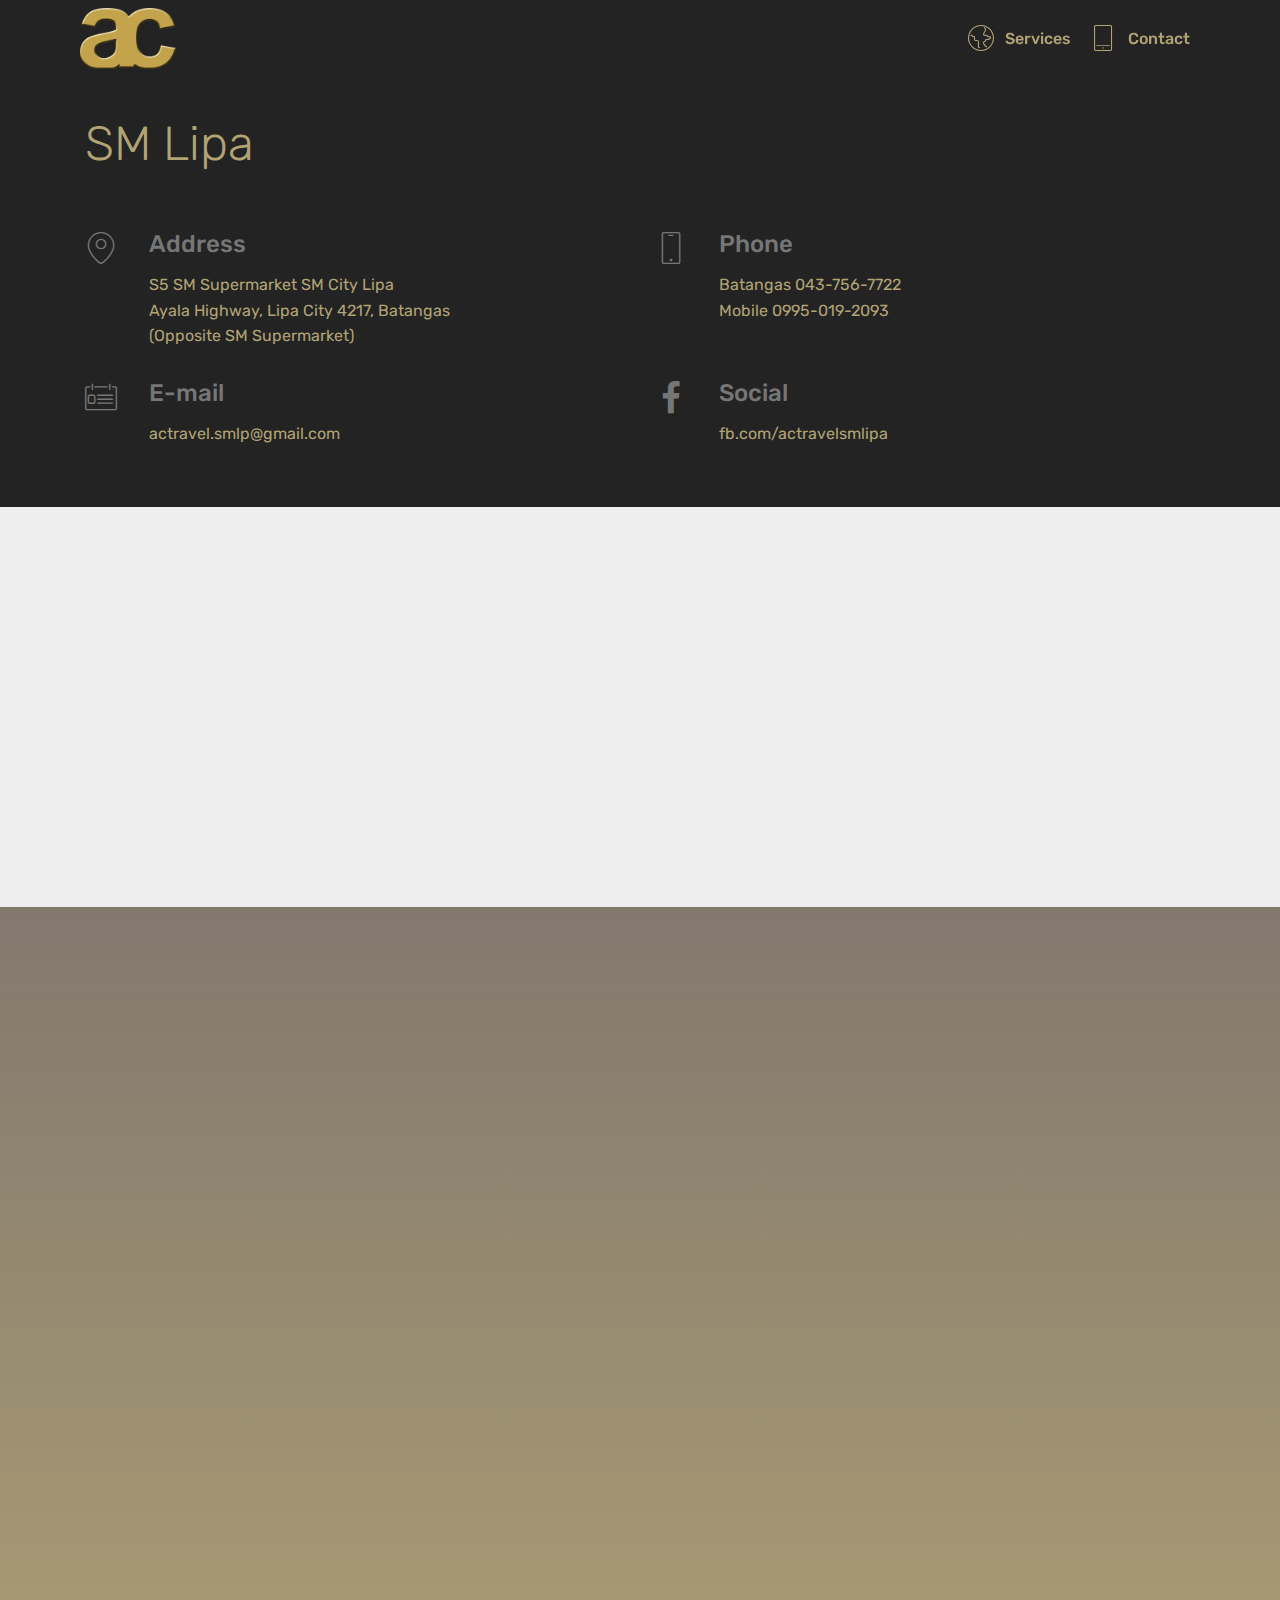
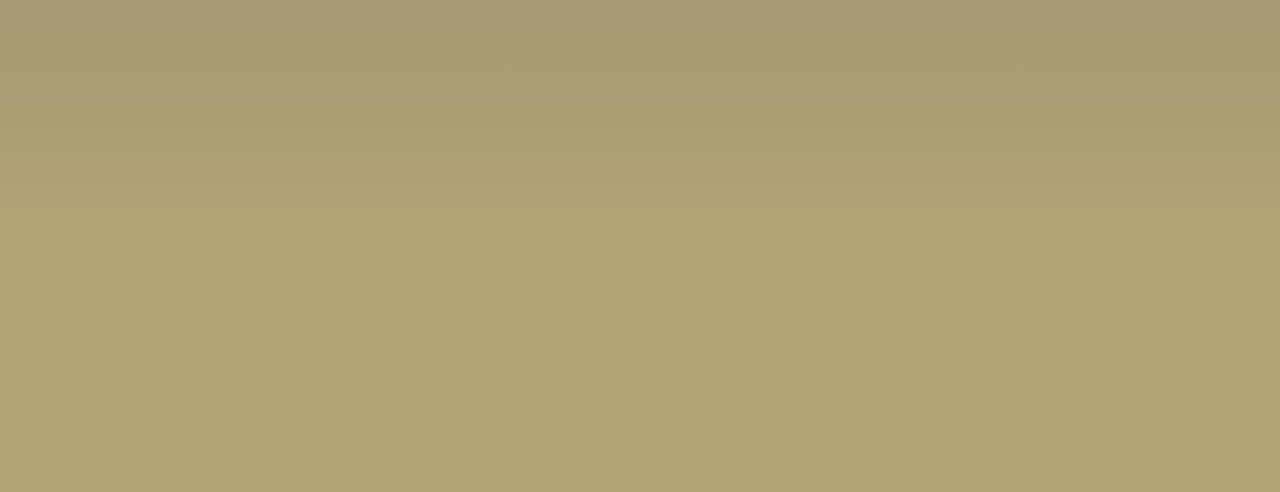
==== commit 7f9d3a38: "adding carousel to 2 more branches" ====
--- a/public_html/contact-lipa.html
+++ b/public_html/contact-lipa.html
@@ -133,6 +133,54 @@
     <div class="google-map"><iframe frameborder="0" style="border:0" src="https://www.google.com/maps/embed?pb=!1m18!1m12!1m3!1d3872.0628436381967!2d121.16092001380245!3d13.954863790216244!2m3!1f0!2f0!3f0!3m2!1i1024!2i768!4f13.1!3m3!1m2!1s0x33bd6c9b2f8960e7%3A0x2043b2ee2b816c5b!2sA.C.%20Travel%20and%20Tours%2C%20Inc.!5e0!3m2!1sen!2sph!4v1575728847539!5m2!1sen!2sph" allowfullscreen=""></iframe></div>
 </section>
 
+<section class="clients cid-rhFeJF6raO" id="clients-e">
+  <div class="container">
+      <div class="carousel slide" data-ride="carousel" role="listbox">
+          <div class="carousel-inner" data-visible="1">
+              <div class="carousel-item">
+                  <div class="media-container-row">
+                      <div class="col-md-12">
+                          <div class="wrap-img-new">
+                              <img src="assets/images/2024/smlp/smlp1.jpg" class="img-responsive clients-img">
+                          </div>
+                      </div>
+                  </div>
+              </div>
+              <div class="carousel-item">
+                  <div class="media-container-row">
+                      <div class="col-md-12">
+                          <div class="wrap-img-new">
+                              <img src="assets/images/2024/smlp/smlp2.jpg" class="img-responsive clients-img">
+                          </div>
+                      </div>
+                  </div>
+              </div>
+              <div class="carousel-item">
+                  <div class="media-container-row">
+                      <div class="col-md-12">
+                          <div class="wrap-img-new">
+                              <img src="assets/images/2024/smlp/smlp3.jpg" class="img-responsive clients-img">
+                          </div>
+                      </div>
+                  </div>
+              </div>
+          </div>
+          <div class="carousel-controls">
+              <a data-app-prevent-settings="" class="carousel-control carousel-control-prev" role="button"
+                 data-slide="prev">
+                  <span aria-hidden="true" class="mbri-left mbr-iconfont"></span>
+                  <span class="sr-only">Previous</span>
+              </a>
+              <a data-app-prevent-settings="" class="carousel-control carousel-control-next" role="button"
+                 data-slide="next">
+                  <span aria-hidden="true" class="mbri-right mbr-iconfont"></span>
+                  <span class="sr-only">Next</span>
+              </a>
+          </div>
+      </div>
+  </div>
+</section>
+
 <section once="" class="cid-rhFEVKxVBt" id="footer6-11">
 
     <div class="container">
--- a/public_html/assets/mobirise/css/mbr-additional.css
+++ b/public_html/assets/mobirise/css/mbr-additional.css
@@ -5790,6 +5790,12 @@
 .cid-rhFeJF6raO .carousel-item {
   -webkit-justify-content: center;
   justify-content: center;
+
+  .wrap-img-new img {
+    width: 100%;
+    object-fit: cover;
+    aspect-ratio: 16/9;
+  }
 }
 .cid-rhFeJF6raO .carousel-item .media-container-row {
   -webkit-flex-grow: 1;
--- a/public_html/assets/mobirise/css/mbr-additional.css
+++ b/public_html/assets/mobirise/css/mbr-additional.css
@@ -5790,6 +5790,12 @@
 .cid-rhFeJF6raO .carousel-item {
   -webkit-justify-content: center;
   justify-content: center;
+
+  .wrap-img-new img {
+    width: 100%;
+    object-fit: cover;
+    aspect-ratio: 16/9;
+  }
 }
 .cid-rhFeJF6raO .carousel-item .media-container-row {
   -webkit-flex-grow: 1;
